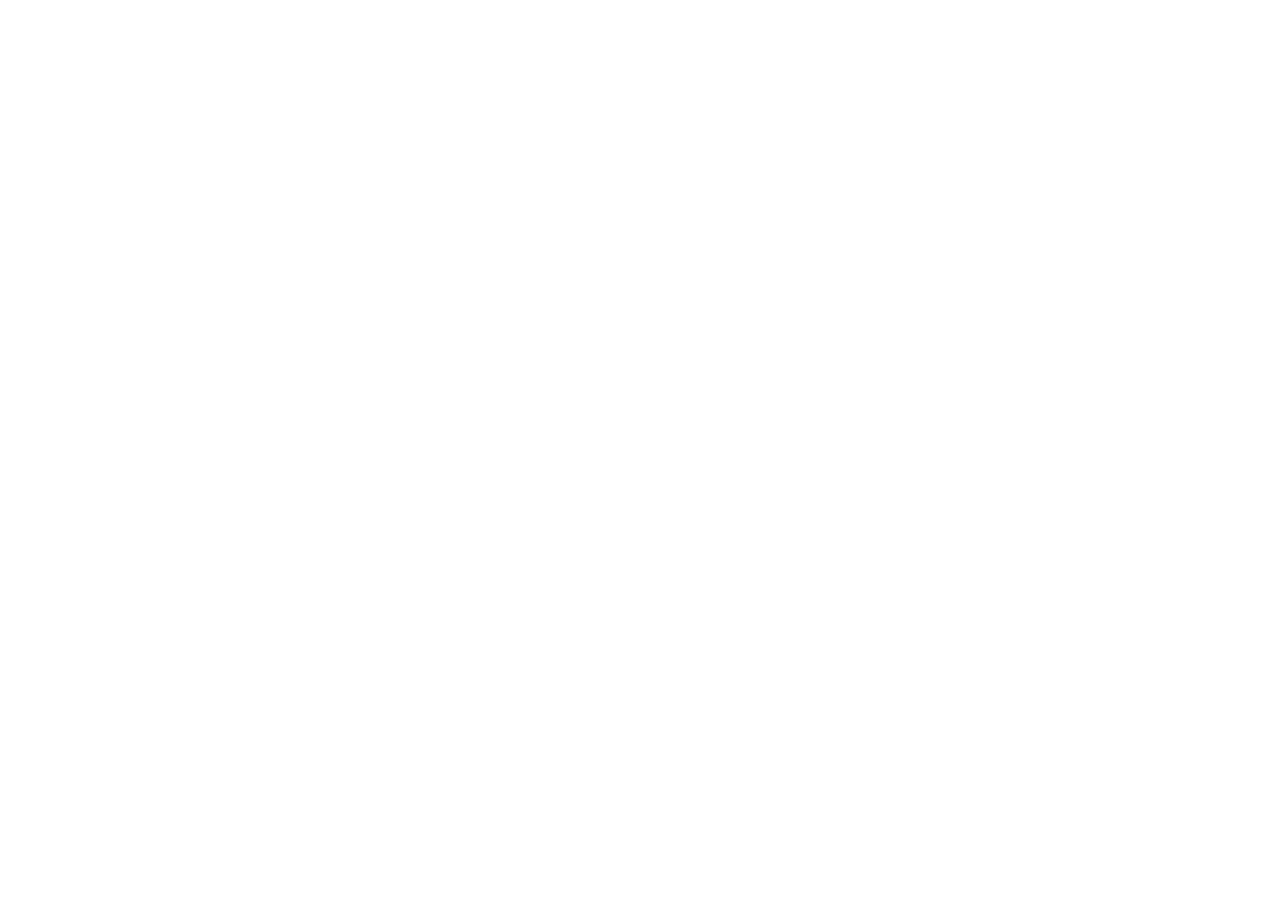
==== other-pages/consults.html @ ae39623c "estructura de formularios" ====
<!DOCTYPE html>
<html lang="en">
<head>
    <meta charset="UTF-8">
    <meta name="viewport" content="width=device-width, initial-scale=1.0">
    <link rel="stylesheet" href="/styles/styles.css">
    <title>Document</title>
</head>
<body>
    <header>

    </header>
    <main>

    </main>
</body>
</html>
---- styles/styles.css ----
main .formulario{
    background-color: red;
    margin: 0 auto;
    max-width: 250px;
    min-height: 300px;
    display: flex;
    flex-wrap: wrap;
}

.formulario form label{
    width: auto;
    background-color: aqua;
}
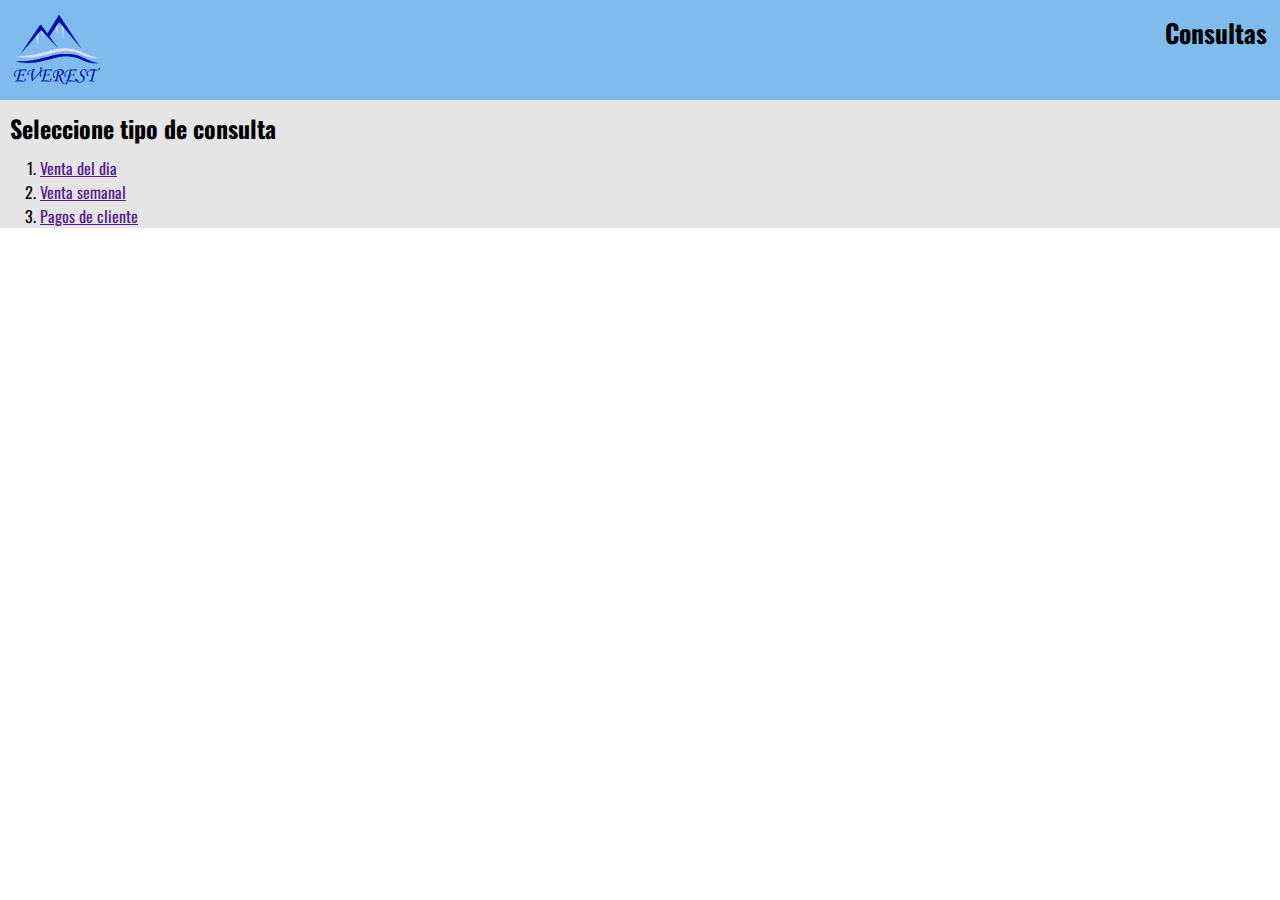
==== commit 1f08d847: "formularios mejorados" ====
--- a/other-pages/consults.html
+++ b/other-pages/consults.html
@@ -4,14 +4,25 @@
     <meta charset="UTF-8">
     <meta name="viewport" content="width=device-width, initial-scale=1.0">
     <link rel="stylesheet" href="/styles/styles.css">
+    <link href="https://fonts.googleapis.com/css2?family=Oswald:wght@200;300&display=swap" rel="stylesheet">
     <title>Document</title>
 </head>
 <body>
     <header>
-
+        <figure>
+            <img src="/pictures/Everest.png" alt="">
+        </figure>
+        <h1>Consultas</h1>
     </header>
     <main>
-
+        <section>
+            <h2>Seleccione tipo de consulta</h2>
+            <ol>
+                <li><a href="">Venta del dia</a></li>
+                <li><a href="">Venta semanal</a></li>
+                <li><a href="">Pagos de cliente</a></li>
+            </ol>
+        </section>
     </main>
 </body>
 </html>--- a/styles/styles.css
+++ b/styles/styles.css
@@ -1,13 +1,46 @@
-main .formulario{
-    background-color: red;
-    margin: 0 auto;
-    max-width: 250px;
-    min-height: 300px;
-    display: flex;
-    flex-wrap: wrap;
+*{
+    box-sizing: border-box;
+    margin: 0;
+    font-family: 'oswald';
 }
 
-.formulario form label{
-    width: auto;
-    background-color: aqua;
+main{
+    background-color: #e5e5e5;
+}
+header{
+    display: flex;
+    background-color: #7fbbec;
+    height: 100px;
+    width: 100%;
+    padding: 1em;
+    justify-content: space-between;
+    text-align: right;
+    font-size: .8em;
+}
+
+header img{
+    height: 75px;
+}
+
+h2{
+    padding: 10px;
+}
+.formulario{
+    padding: 25px;
+    display: flex;
+    flex-direction: column;
+    margin: 0 auto;
+    max-width: 300px;
+    min-height: 400px;
+
+}
+
+.formulario input{
+    width: 100%;
+    height: 30px;
+}
+
+.formulario .button{
+    margin-top: 10px;
+    width: 120px;
 }